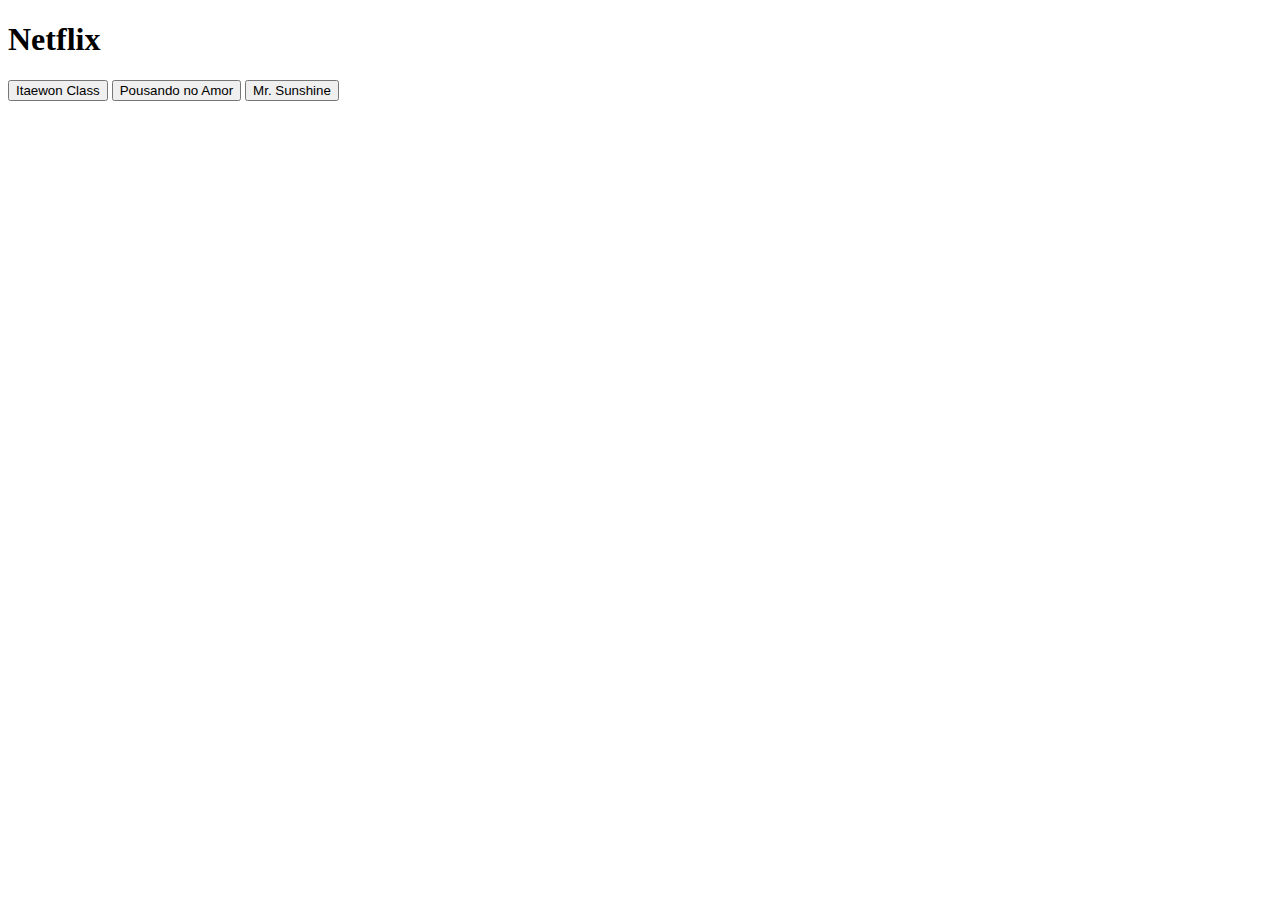
==== netflix/index.html @ 2d690757 "netflix" ====
<!DOCTYPE html>
<html lang="en">
<head>
    <meta charset="UTF-8">
    <meta http-equiv="X-UA-Compatible" content="IE=edge">
    <meta name="viewport" content="width=device-width, initial-scale=1.0">
    <title>Document</title>
    <script>
        function itaewonClass() {
            window.open("https://www.netflix.com/title/81193309","_blank","width=990, height=500, top=70, left=130")
        }
        function pousandoNoAmor() {
            window.open("https://www.netflix.com/title/81159258","_blank","width=990, height=500, top=70, left=130")
        }
        function mrSunshine() {
            window.open("https://www.netflix.com/title/80991107","_blank","width=990, height=500, top=70, left=130")
        }
    </script>



</head>
<body>
    <h1>Netflix</h1>
    <button onclick="itaewonClass()">Itaewon Class</button>
    <button onclick="pousandoNoAmor()">Pousando no Amor</button>
    <button onclick="mrSunshine()">Mr. Sunshine</button>
</body>
</html>
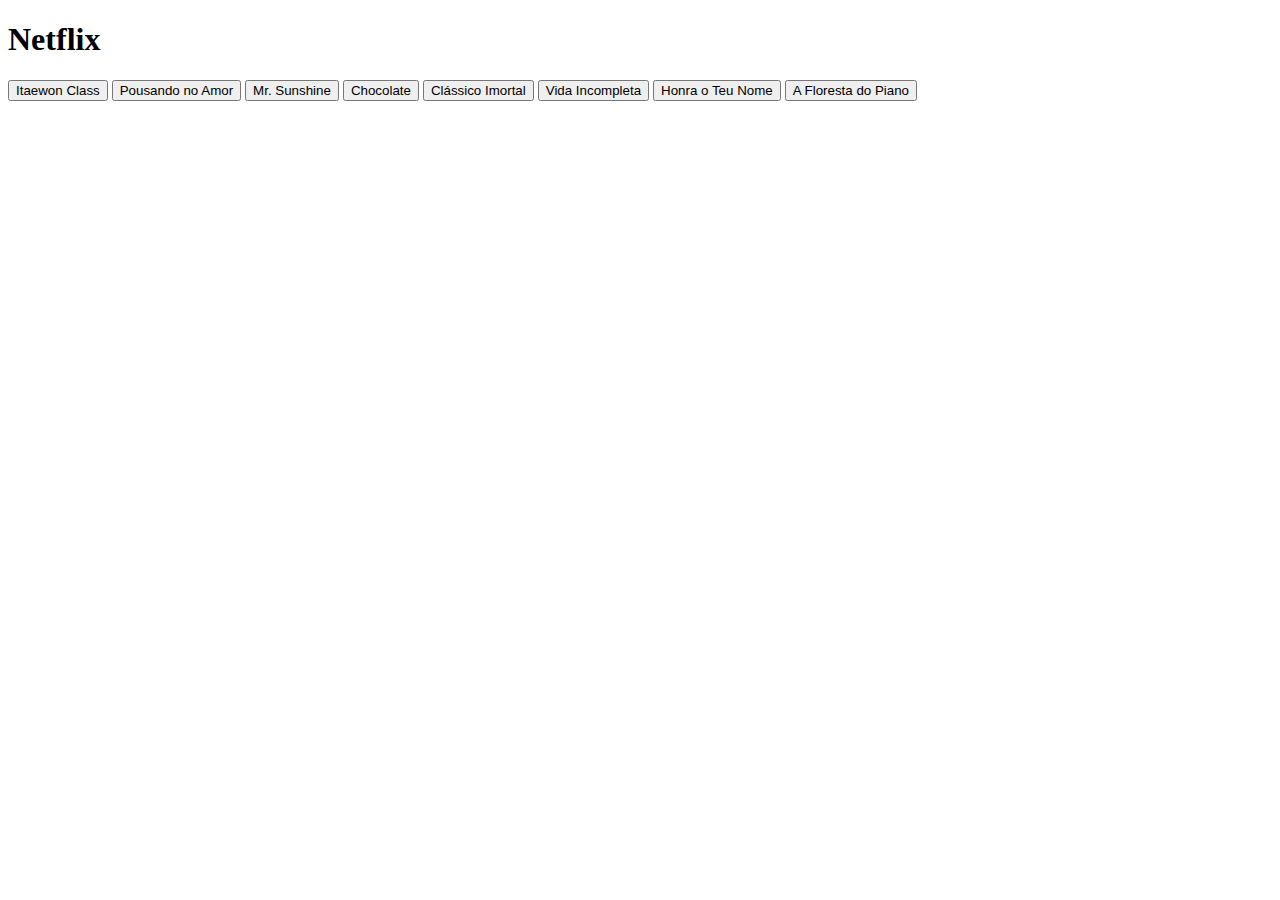
==== commit 6124ff2e: "netflix" ====
--- a/netflix/index.html
+++ b/netflix/index.html
@@ -15,6 +15,23 @@
         function mrSunshine() {
             window.open("https://www.netflix.com/title/80991107","_blank","width=990, height=500, top=70, left=130")
         }
+        function chocolate() {
+            window.open("https://www.netflix.com/title/81193313","_blank","width=990, height=500, top=70, left=130")
+        }
+        function classicoImortal() {
+            window.open("https://www.netflix.com/title/80066800","_blank","width=990, height=500, top=70, left=130")
+        }
+        function vidaIncompleta() {
+            window.open("https://www.netflix.com/title/80165295","_blank","width=990, height=500, top=70, left=130")
+        }
+        function honraTeuNome() {
+            window.open("https://www.netflix.com/title/81167137","_blank","width=990, height=500, top=70, left=130")
+        }
+        function aFlorestaDoPiano() {
+            window.open("https://www.netflix.com/title/80986797","_blank","width=990, height=500, top=70, left=130")
+        }
+        
+        
     </script>
 
 
@@ -25,5 +42,11 @@
     <button onclick="itaewonClass()">Itaewon Class</button>
     <button onclick="pousandoNoAmor()">Pousando no Amor</button>
     <button onclick="mrSunshine()">Mr. Sunshine</button>
+    <button onclick="chocolate()">Chocolate</button>
+    <button onclick="classicoImortal()">Clássico Imortal</button>
+    <button onclick="vidaIncompleta()">Vida Incompleta</button>
+    <button onclick="honraTeuNome()">Honra o Teu Nome</button>
+    <button onclick="aFlorestaDoPiano()">A Floresta do Piano</button>
+
 </body>
 </html>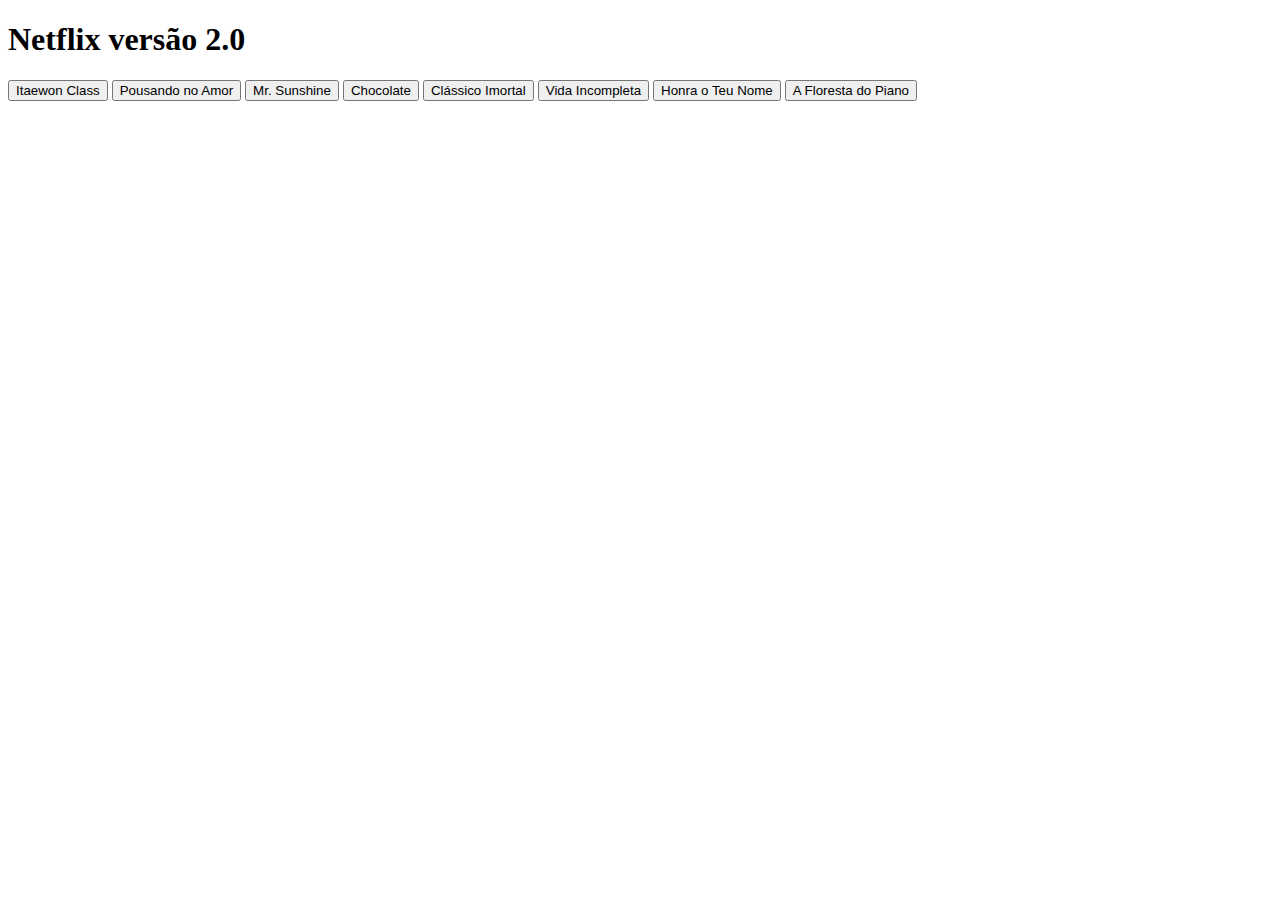
==== commit 84aeac67: "netflix" ====
--- a/netflix/index.html
+++ b/netflix/index.html
@@ -5,40 +5,10 @@
     <meta http-equiv="X-UA-Compatible" content="IE=edge">
     <meta name="viewport" content="width=device-width, initial-scale=1.0">
     <title>Document</title>
-    <script>
-        function itaewonClass() {
-            window.open("https://www.netflix.com/title/81193309","_blank","width=990, height=500, top=70, left=130")
-        }
-        function pousandoNoAmor() {
-            window.open("https://www.netflix.com/title/81159258","_blank","width=990, height=500, top=70, left=130")
-        }
-        function mrSunshine() {
-            window.open("https://www.netflix.com/title/80991107","_blank","width=990, height=500, top=70, left=130")
-        }
-        function chocolate() {
-            window.open("https://www.netflix.com/title/81193313","_blank","width=990, height=500, top=70, left=130")
-        }
-        function classicoImortal() {
-            window.open("https://www.netflix.com/title/80066800","_blank","width=990, height=500, top=70, left=130")
-        }
-        function vidaIncompleta() {
-            window.open("https://www.netflix.com/title/80165295","_blank","width=990, height=500, top=70, left=130")
-        }
-        function honraTeuNome() {
-            window.open("https://www.netflix.com/title/81167137","_blank","width=990, height=500, top=70, left=130")
-        }
-        function aFlorestaDoPiano() {
-            window.open("https://www.netflix.com/title/80986797","_blank","width=990, height=500, top=70, left=130")
-        }
-        
-        
-    </script>
-
-
-
+    <script src="script.js"></script>
 </head>
 <body>
-    <h1>Netflix</h1>
+    <h1>Netflix versão 2.0</h1>
     <button onclick="itaewonClass()">Itaewon Class</button>
     <button onclick="pousandoNoAmor()">Pousando no Amor</button>
     <button onclick="mrSunshine()">Mr. Sunshine</button>
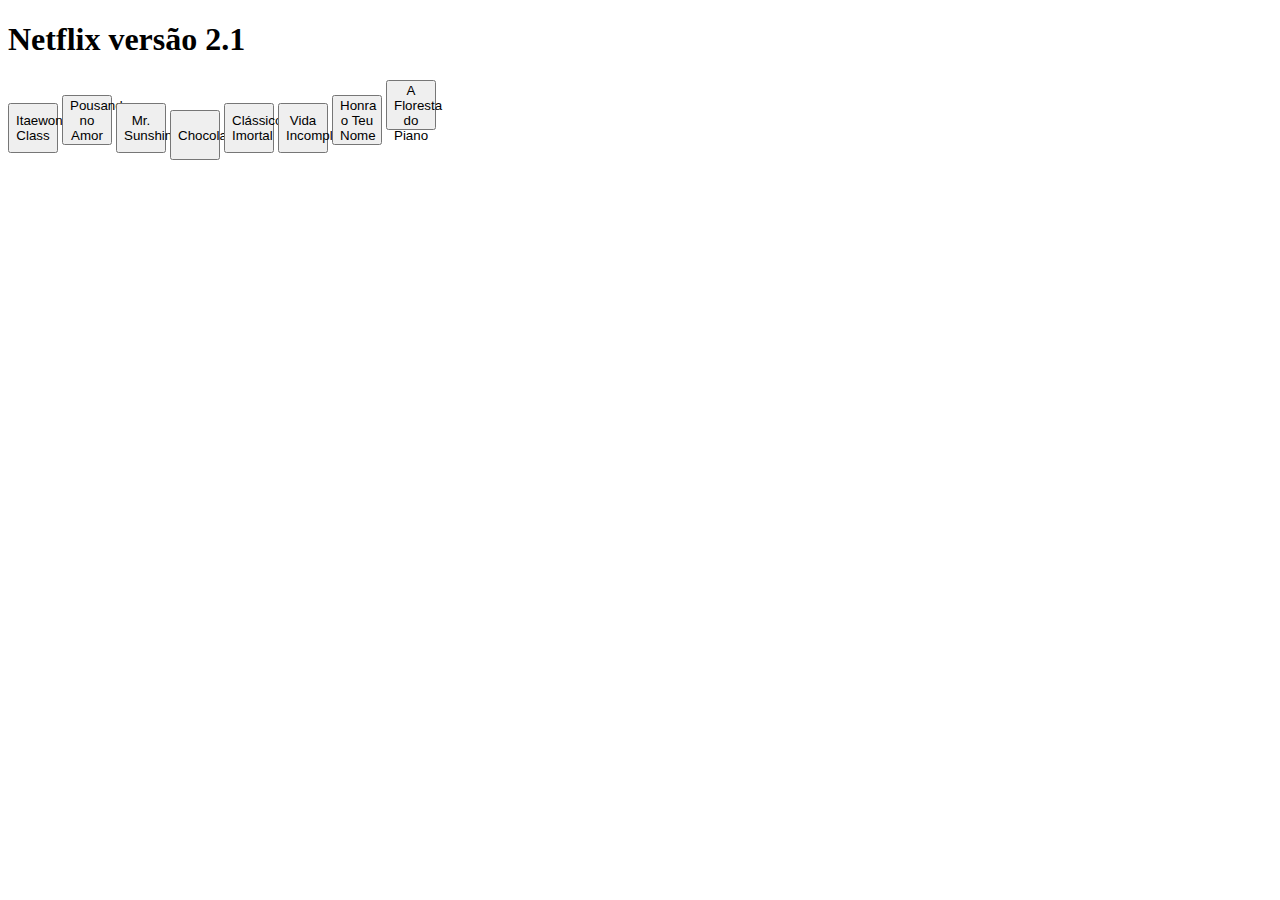
==== commit c157993e: "netflix" ====
--- a/netflix/index.html
+++ b/netflix/index.html
@@ -4,11 +4,11 @@
     <meta charset="UTF-8">
     <meta http-equiv="X-UA-Compatible" content="IE=edge">
     <meta name="viewport" content="width=device-width, initial-scale=1.0">
-    <title>Document</title>
-    <script src="script.js"></script>
+    <title>Netflix</title>
+    <link rel="stylesheet" href="style.css"><style></style>
 </head>
 <body>
-    <h1>Netflix versão 2.0</h1>
+    <h1>Netflix versão 2.1</h1>
     <button onclick="itaewonClass()">Itaewon Class</button>
     <button onclick="pousandoNoAmor()">Pousando no Amor</button>
     <button onclick="mrSunshine()">Mr. Sunshine</button>
@@ -17,6 +17,6 @@
     <button onclick="vidaIncompleta()">Vida Incompleta</button>
     <button onclick="honraTeuNome()">Honra o Teu Nome</button>
     <button onclick="aFlorestaDoPiano()">A Floresta do Piano</button>
-
+    <script src="script.js"></script>
 </body>
 </html>--- a/netflix/style.css
+++ b/netflix/style.css
@@ -0,0 +1,4 @@
+button {
+    width: 50px;
+    height: 50px;
+}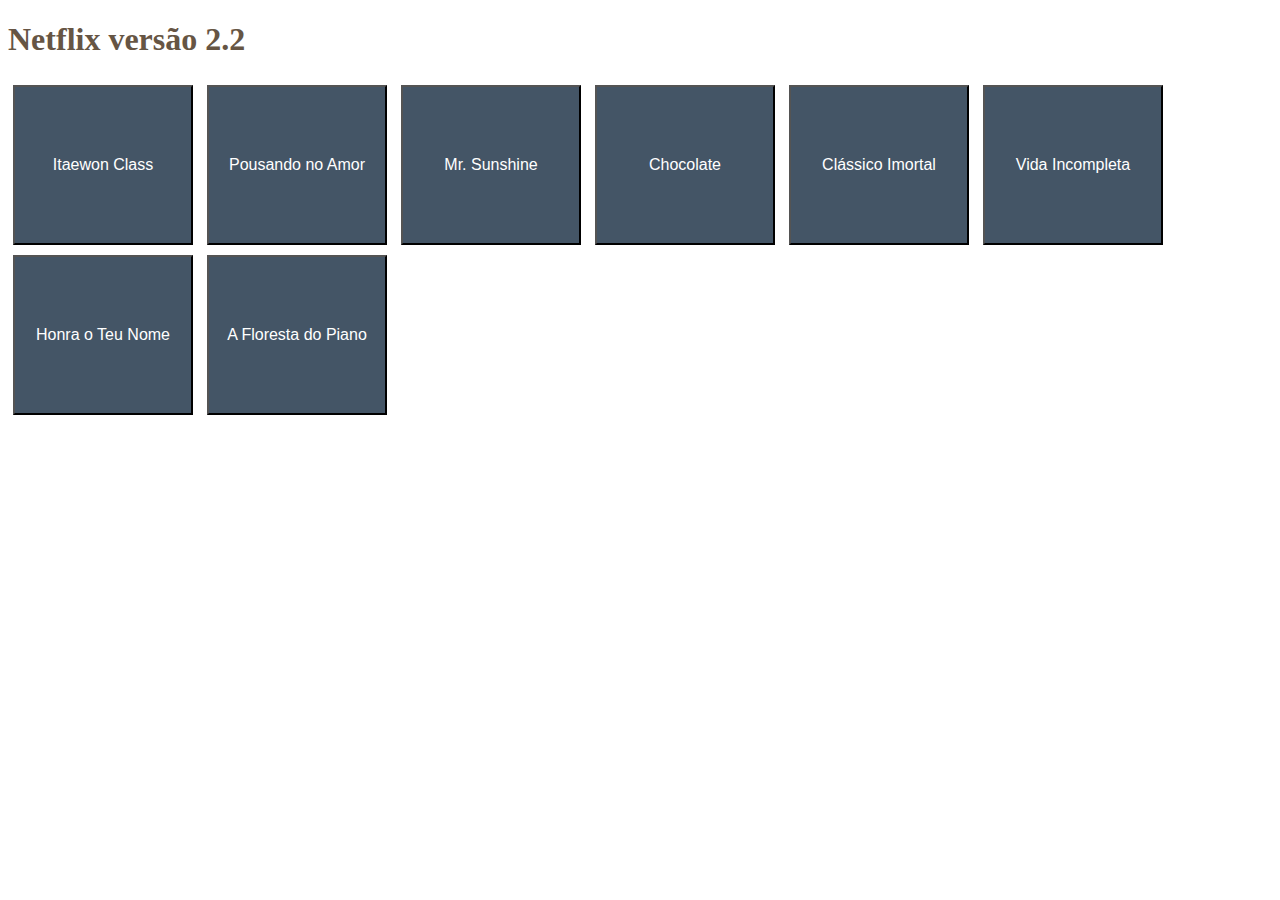
==== commit 8cb3db12: "netflix" ====
--- a/netflix/index.html
+++ b/netflix/index.html
@@ -8,7 +8,7 @@
     <link rel="stylesheet" href="style.css"><style></style>
 </head>
 <body>
-    <h1>Netflix versão 2.1</h1>
+    <h1>Netflix versão 2.2</h1>
     <button onclick="itaewonClass()">Itaewon Class</button>
     <button onclick="pousandoNoAmor()">Pousando no Amor</button>
     <button onclick="mrSunshine()">Mr. Sunshine</button>
--- a/netflix/style.css
+++ b/netflix/style.css
@@ -1,4 +1,13 @@
 button {
-    width: 50px;
-    height: 50px;
+    width: 180px;
+    height: 160px;
+    background-color: #456;
+    color: #fff;
+    font-family: Verdana, Geneva, Tahoma, sans-serif;
+    font-size:medium;
+    margin: 5px 5px;
+}
+
+h1 {
+    color: #654;
 }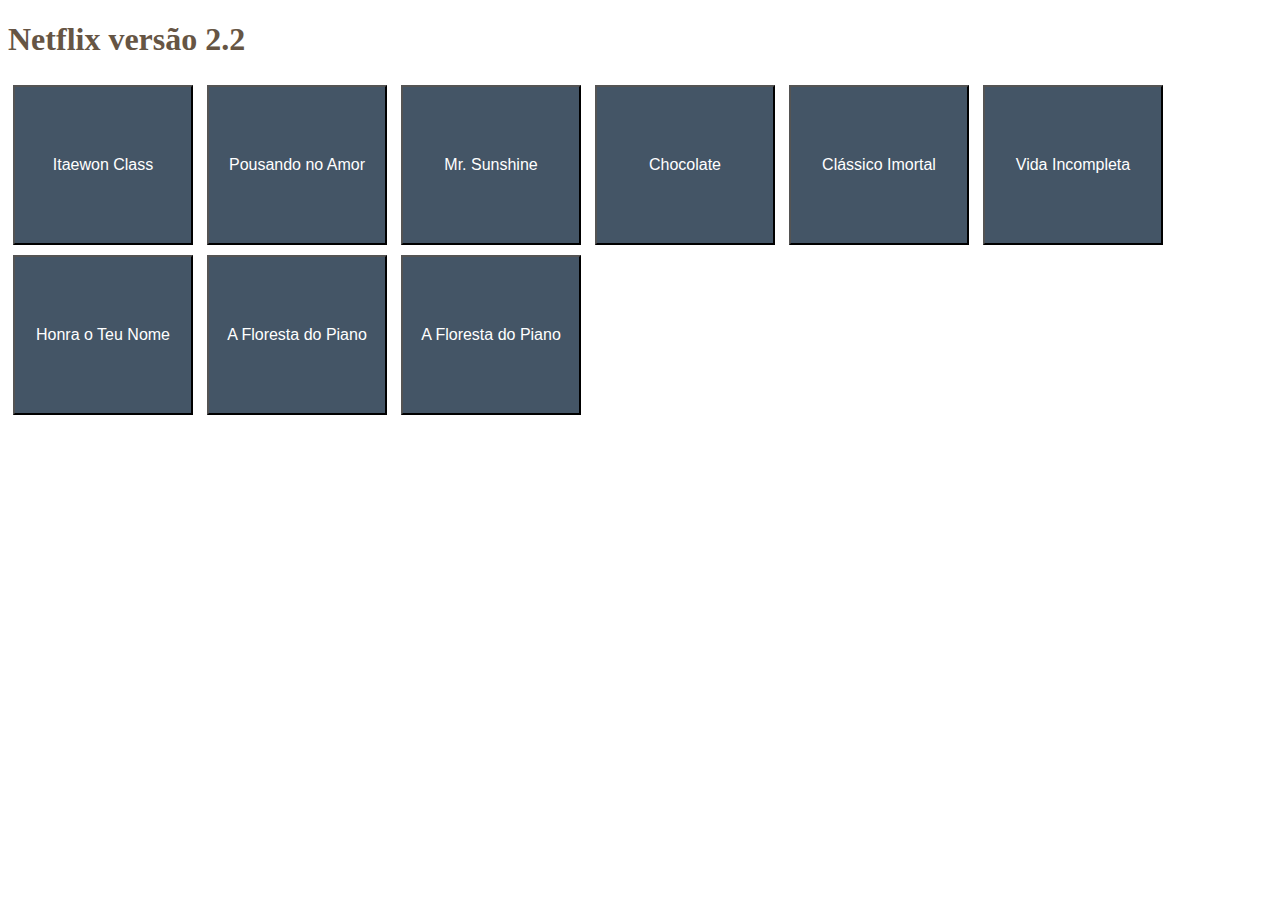
==== commit 89c5d24f: "netflix" ====
--- a/netflix/index.html
+++ b/netflix/index.html
@@ -17,6 +17,7 @@
     <button onclick="vidaIncompleta()">Vida Incompleta</button>
     <button onclick="honraTeuNome()">Honra o Teu Nome</button>
     <button onclick="aFlorestaDoPiano()">A Floresta do Piano</button>
+    <button onclick="theK2()">A Floresta do Piano</button>
     <script src="script.js"></script>
 </body>
 </html>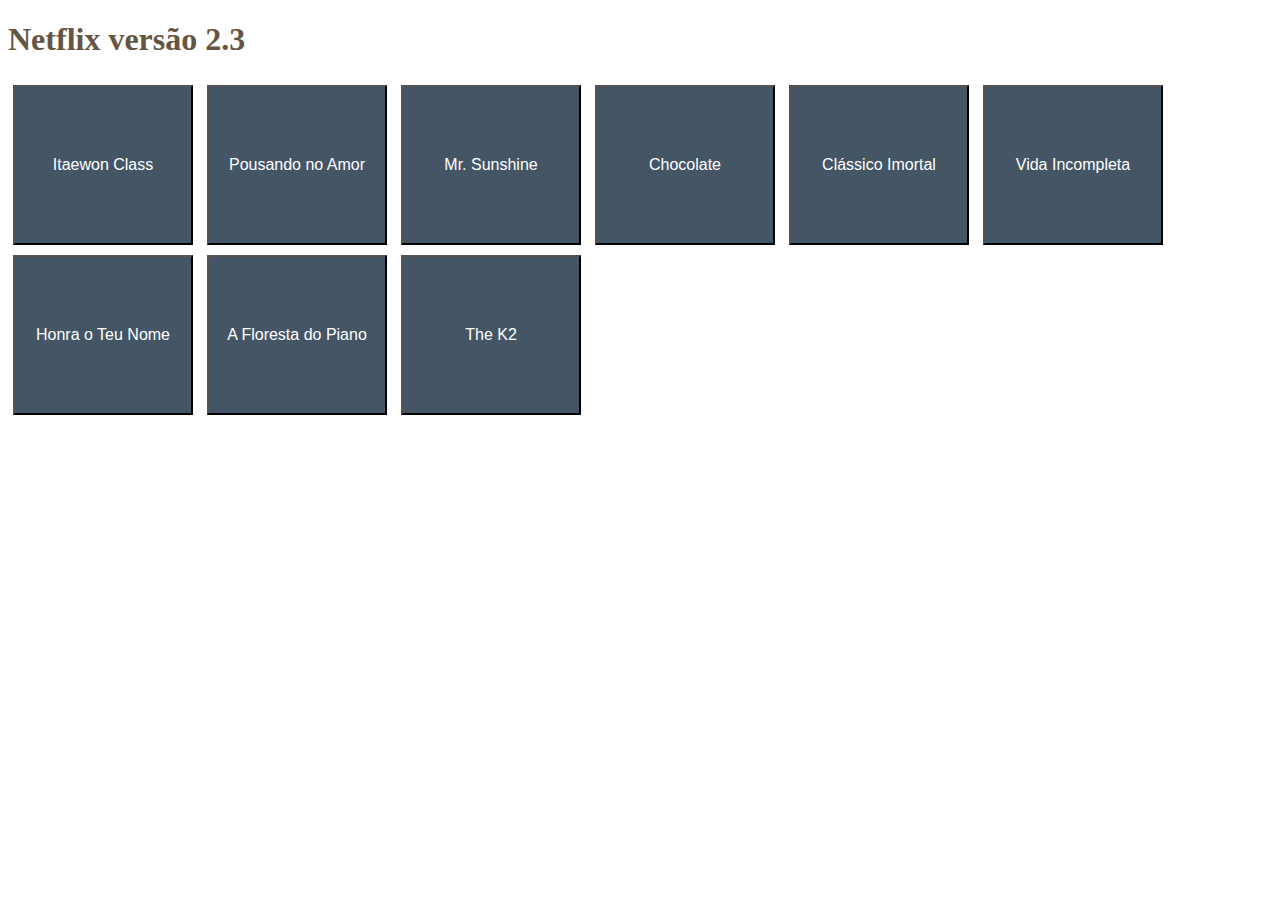
==== commit b885f8a4: "netflix" ====
--- a/netflix/index.html
+++ b/netflix/index.html
@@ -8,7 +8,7 @@
     <link rel="stylesheet" href="style.css"><style></style>
 </head>
 <body>
-    <h1>Netflix versão 2.2</h1>
+    <h1>Netflix versão 2.3</h1>
     <button onclick="itaewonClass()">Itaewon Class</button>
     <button onclick="pousandoNoAmor()">Pousando no Amor</button>
     <button onclick="mrSunshine()">Mr. Sunshine</button>
@@ -17,7 +17,7 @@
     <button onclick="vidaIncompleta()">Vida Incompleta</button>
     <button onclick="honraTeuNome()">Honra o Teu Nome</button>
     <button onclick="aFlorestaDoPiano()">A Floresta do Piano</button>
-    <button onclick="theK2()">A Floresta do Piano</button>
+    <button onclick="theK2()">The K2</button>
     <script src="script.js"></script>
 </body>
 </html>